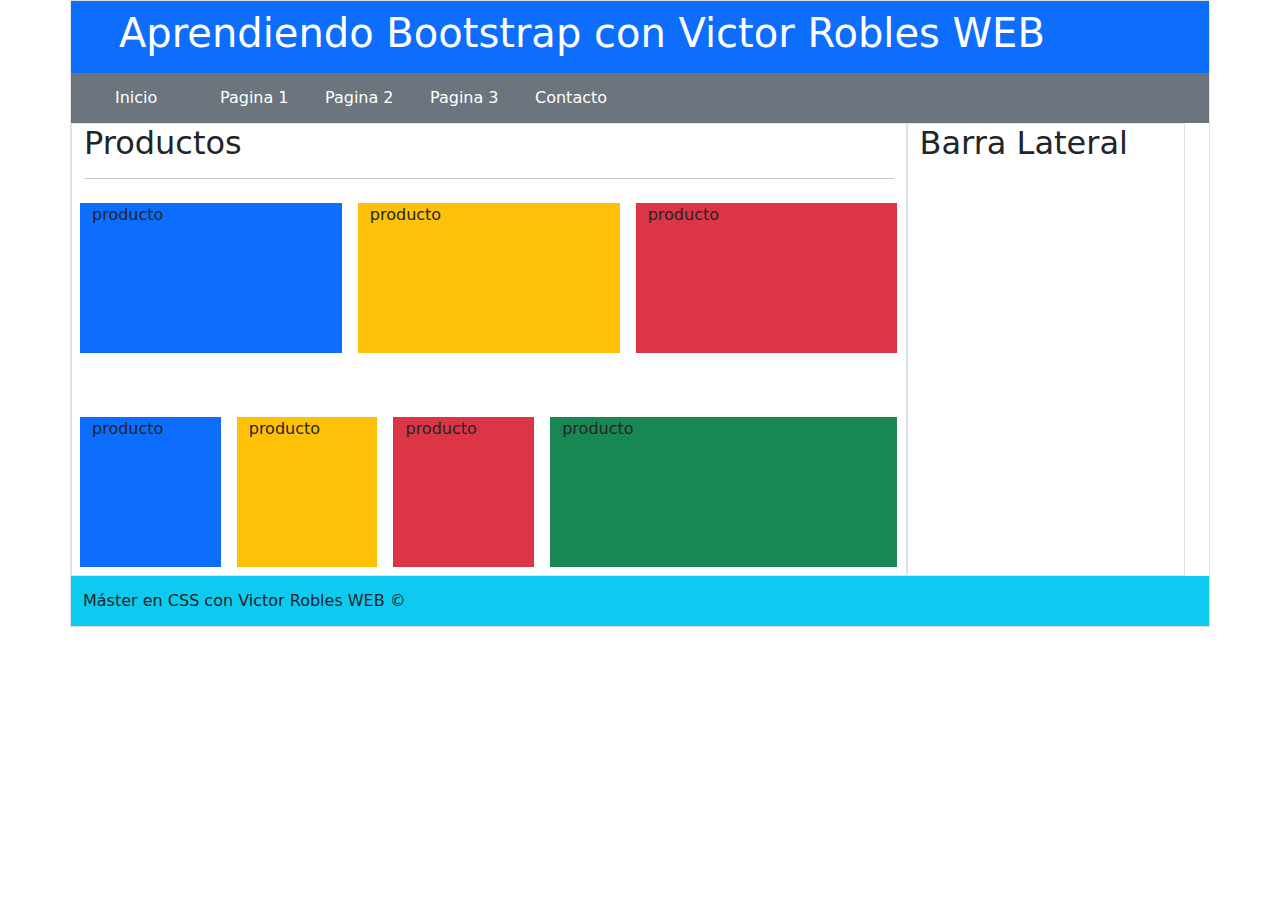
==== index.html @ 1ccd1667 "Ancho automatico" ====
<!DOCTYPE html>
<html lang="es">

<head>
    <meta charset="utf-8">
    <title>Aprendiendo Bootstrap con Victor Robles </title>
    <link rel="stylesheet" href="bootstrap/css/bootstrap.min.css">
    <link rel="stylesheet" href="styles.css">
</head>

<body>

    <!--
    <div class="mi-web w-75 m-auto p-5 border border-danger">
        <h1>Aprendiendo Bootstrap con Victor Robles WEB</h1>
        <h2>Bienvenido a las clases de este framework para CSS</h2>
        <button class="btn btn-success">Hola soy un boton</button>
    </div>
    -->
    <div class="container border">
        <div class="row">

            <header id="header" class="col-12 bg-primary text-white p-2 ps-5">
                <h1>Aprendiendo Bootstrap con Victor Robles WEB</h1>
            </header>

            <nav id="menu" class="col-12 bg-secondary text-white">
                <ul class="row w-50">
                    <li class="col">Inicio</li>
                    <li class="col">Pagina 1</li>
                    <li class="col">Pagina 2</li>
                    <li class="col">Pagina 3</li>
                    <li class="col">Contacto</li>
                </ul>
            </nav>

            <section id="content" class="row">
                <section id="products" class="col-9 border">
                    <h2>Productos</h2>
                    <hr>

                    <div class="items">
                        <div class="row">
                            <div class="item col bg-primary m-2">
                                producto
                            </div>
                            <div class="item col bg-warning m-2">
                                producto
                            </div>
                            <div class="item col bg-danger m-2">
                                producto
                            </div>
                        </div>

                        <div class="row mt-5">
                            <div class="item col bg-primary m-2">
                                producto
                            </div>
                            <div class="item col bg-warning m-2">
                                producto
                            </div>
                            <div class="item col bg-danger m-2">
                                producto
                            </div>
                            <div class="item col-5 bg-success m-2">
                                producto
                            </div>
                        </div>
                    </div>
                </section>
                <aside class="col-3 border">
                    <h2>Barra Lateral</h2>
                </aside>
            </section>

            <footer class="col-lg-12 bg-info">
                Máster en CSS con Victor Robles WEB &copy;
            </footer>

        </div>
    </div>

    <script type="text/javascript" src="bootstrap/js/bootstrap.min.js"></script>
</body>

</html>
---- styles.css ----
#menu{
    height: 50px;
}

#menu ul{
    text-decoration: none;
    list-style: none;
    line-height: 50px;
}

.item{
    height: 150px;
}

footer{
    height: 50px;
    line-height: 50px;
}
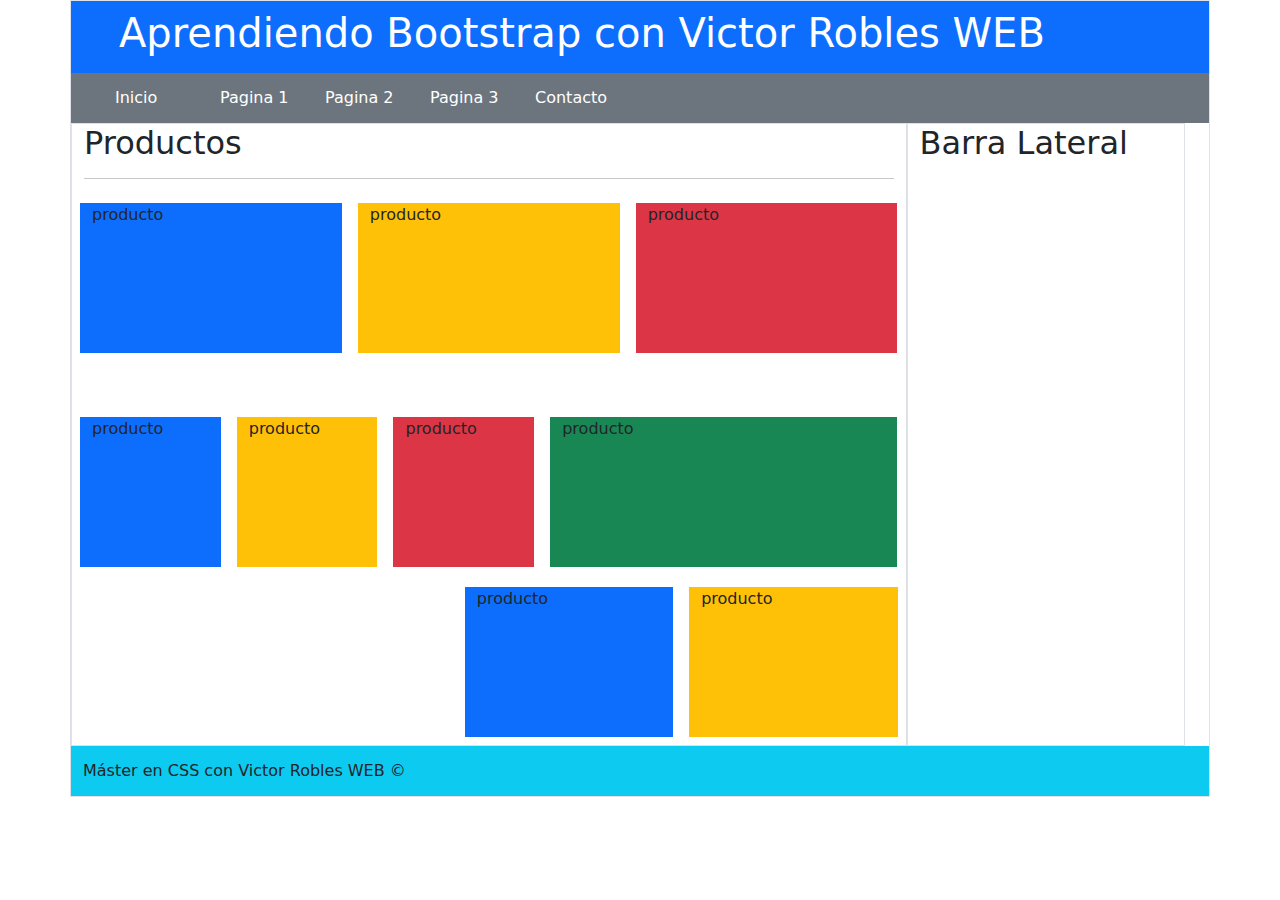
==== commit 3724bff8: "Alineacion Horizontal en Bootstrap" ====
--- a/index.html
+++ b/index.html
@@ -66,6 +66,15 @@
                                 producto
                             </div>
                         </div>
+
+                        <div class="row mt-1 justify-content-end">
+                            <div class="item col-3 bg-primary m-2">
+                                producto
+                            </div>
+                            <div class="item col-3 bg-warning m-2">
+                                producto
+                            </div>
+                        </div>
                     </div>
                 </section>
                 <aside class="col-3 border">
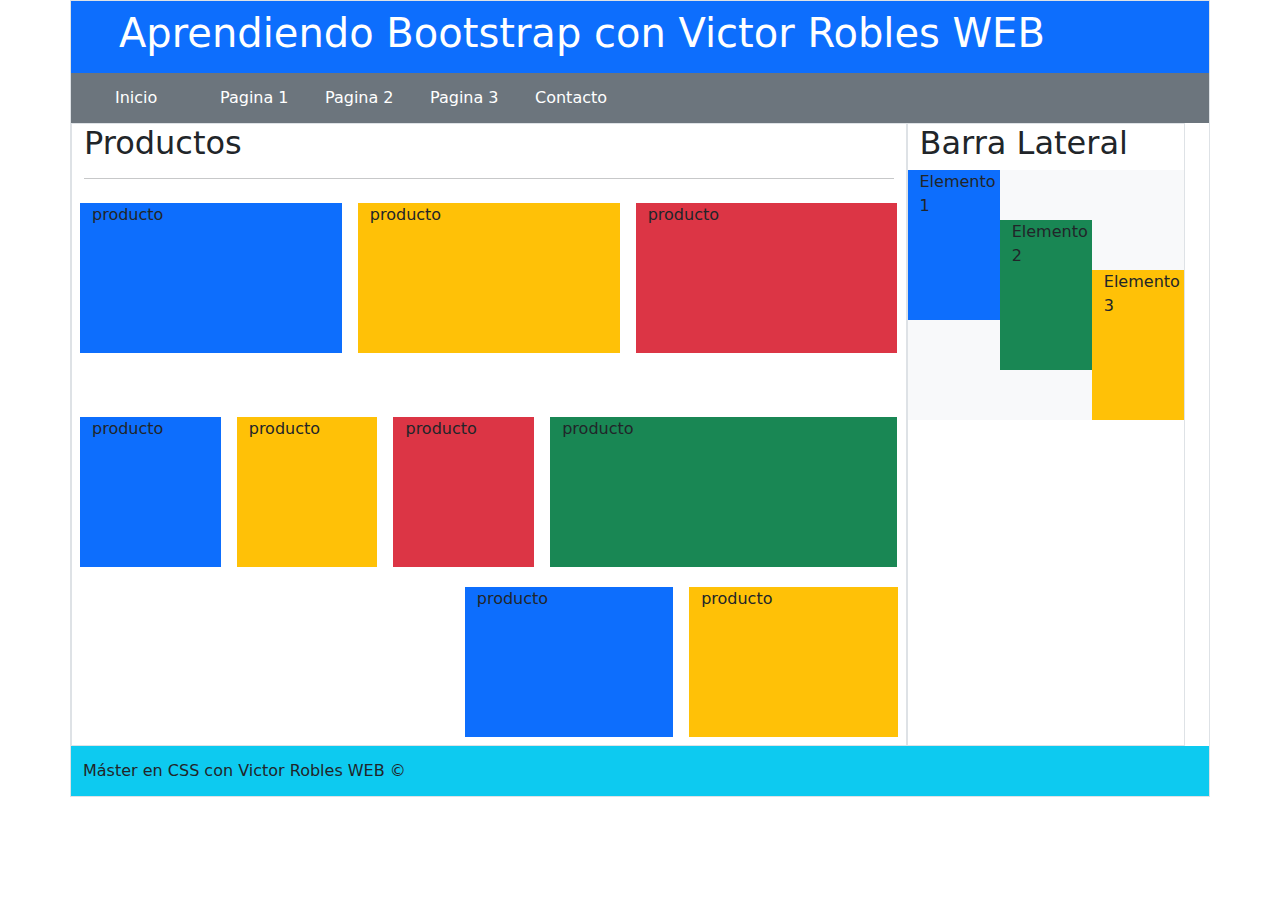
==== commit de1a43c4: "Alineacion verticl de elementos" ====
--- a/index.html
+++ b/index.html
@@ -79,6 +79,20 @@
                 </section>
                 <aside class="col-3 border">
                     <h2>Barra Lateral</h2>
+
+                    <div class="lateral row bg-light align-items-center">
+                        <div class="col-4 bg-primary align-self-start">
+                            Elemento 1
+                        </div>
+                        <div class="col-4 bg-success align-self-center">
+                            Elemento 2
+                        </div>
+                        <div class="col-4 bg-warning align-self-end">
+                            Elemento 3
+                        </div>
+
+                    </div>
+
                 </aside>
             </section>
 
--- a/styles.css
+++ b/styles.css
@@ -15,4 +15,11 @@
 footer{
     height: 50px;
     line-height: 50px;
+}
+
+.lateral{
+    height: 250px;
+}
+.lateral > div{
+    height: 150px;
 }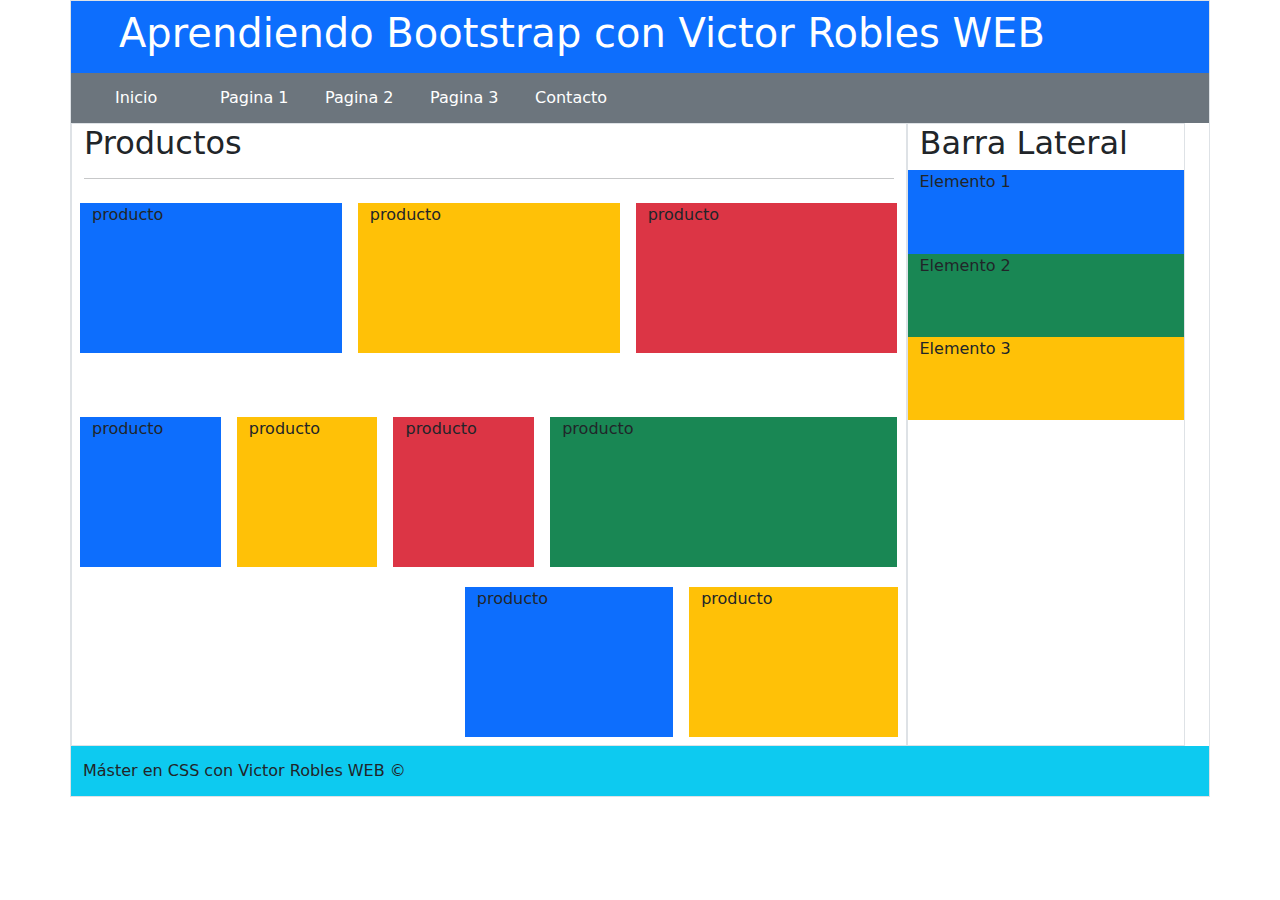
==== commit 8b473896: "Funcion calc en CSS" ====
--- a/index.html
+++ b/index.html
@@ -81,13 +81,13 @@
                     <h2>Barra Lateral</h2>
 
                     <div class="lateral row bg-light align-items-center">
-                        <div class="col-4 bg-primary align-self-start">
+                        <div class="col-12 bg-primary">
                             Elemento 1
                         </div>
-                        <div class="col-4 bg-success align-self-center">
+                        <div class="col-12 bg-success">
                             Elemento 2
                         </div>
-                        <div class="col-4 bg-warning align-self-end">
+                        <div class="col-12 bg-warning">
                             Elemento 3
                         </div>
 
--- a/styles.css
+++ b/styles.css
@@ -21,5 +21,5 @@
     height: 250px;
 }
 .lateral > div{
-    height: 150px;
+    height: calc(250px / 3)
 }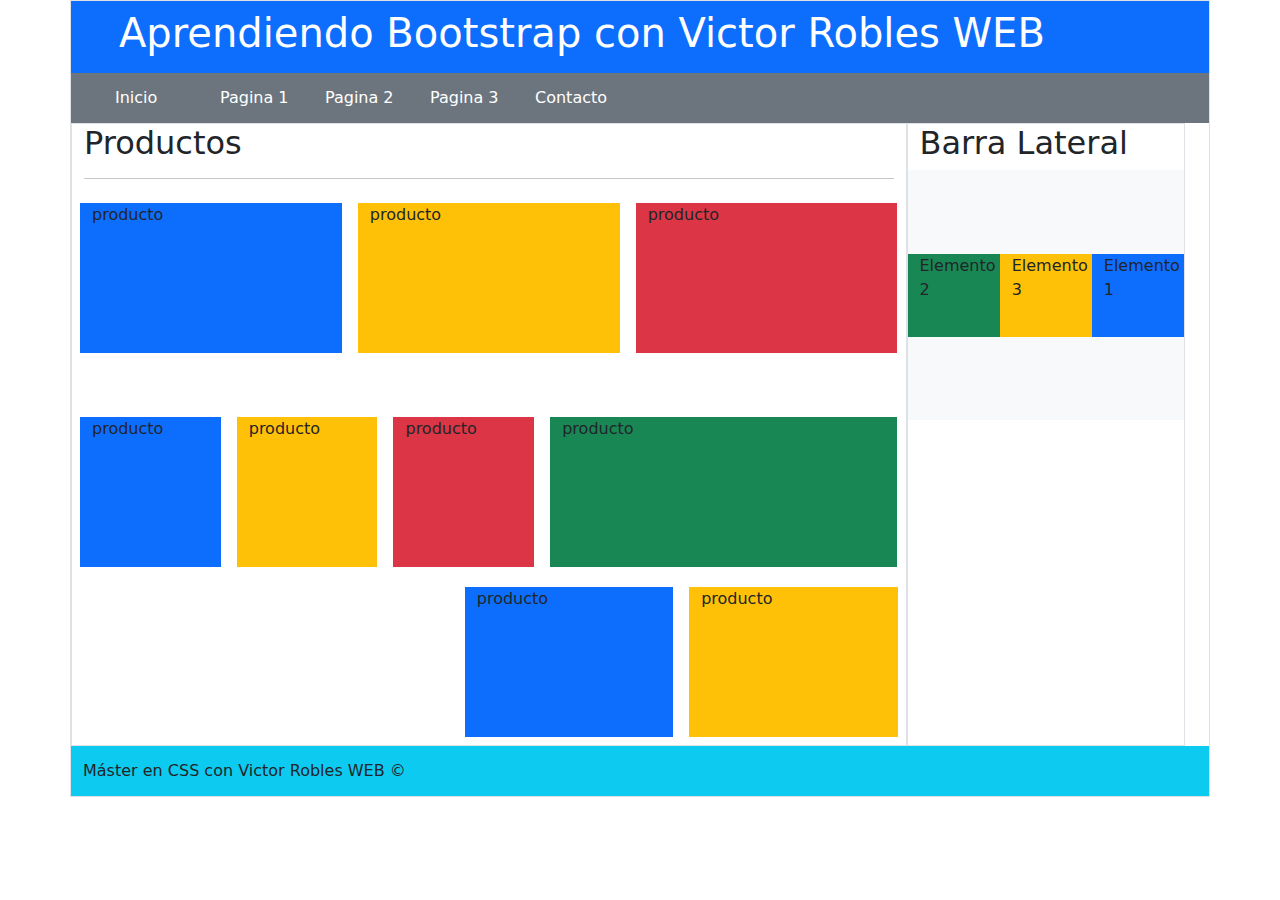
==== commit dbade77d: "Order en Bootstrap" ====
--- a/index.html
+++ b/index.html
@@ -81,13 +81,13 @@
                     <h2>Barra Lateral</h2>
 
                     <div class="lateral row bg-light align-items-center">
-                        <div class="col-12 bg-primary">
+                        <div class="col-4 bg-primary order-3">
                             Elemento 1
                         </div>
-                        <div class="col-12 bg-success">
+                        <div class="col-4 bg-success order-1">
                             Elemento 2
                         </div>
-                        <div class="col-12 bg-warning">
+                        <div class="col-4 bg-warning order-2">
                             Elemento 3
                         </div>
 
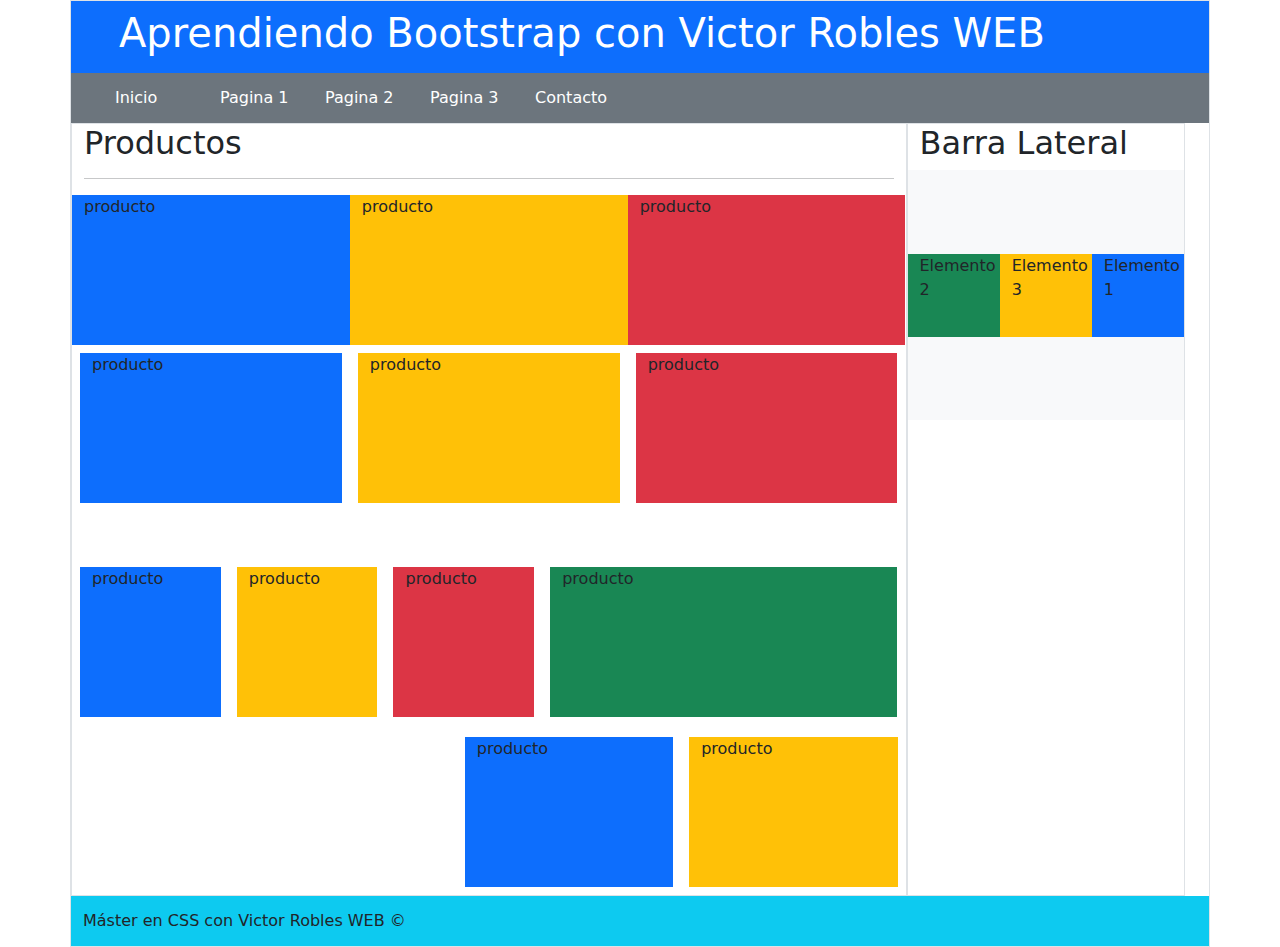
==== commit 076a67ee: "Columnas, tamaños y diseño adaptable" ====
--- a/index.html
+++ b/index.html
@@ -26,11 +26,11 @@
 
             <nav id="menu" class="col-12 bg-secondary text-white">
                 <ul class="row w-50">
-                    <li class="col">Inicio</li>
-                    <li class="col">Pagina 1</li>
-                    <li class="col">Pagina 2</li>
-                    <li class="col">Pagina 3</li>
-                    <li class="col">Contacto</li>
+                    <li class="col-xs-12 col-sm-12 col-md">Inicio</li>
+                    <li class="col-xs-12 col-sm-12 col-md">Pagina 1</li>
+                    <li class="col-xs-12 col-sm-12 col-md">Pagina 2</li>
+                    <li class="col-xs-12 col-sm-12 col-md">Pagina 3</li>
+                    <li class="col-xs-12 col-sm-12 col-md">Contacto</li>
                 </ul>
             </nav>
 
@@ -40,6 +40,19 @@
                     <hr>
 
                     <div class="items">
+
+                        <div class="row">
+                            <div class="item col col-lg col-md-12 col-sm-12 bg-primary">
+                                producto
+                            </div>
+                            <div class="item col col-lg col-md-6 col-sm-6 bg-warning">
+                                producto
+                            </div>
+                            <div class="item col col-lg col-md-6 col-sm-6 bg-danger">
+                                producto
+                            </div>
+                        </div>
+
                         <div class="row">
                             <div class="item col bg-primary m-2">
                                 producto
--- a/styles.css
+++ b/styles.css
@@ -22,4 +22,10 @@
 }
 .lateral > div{
     height: calc(250px / 3)
+}
+
+@media (max-width: 768px){
+    #menu{
+        height: auto;
+    }
 }